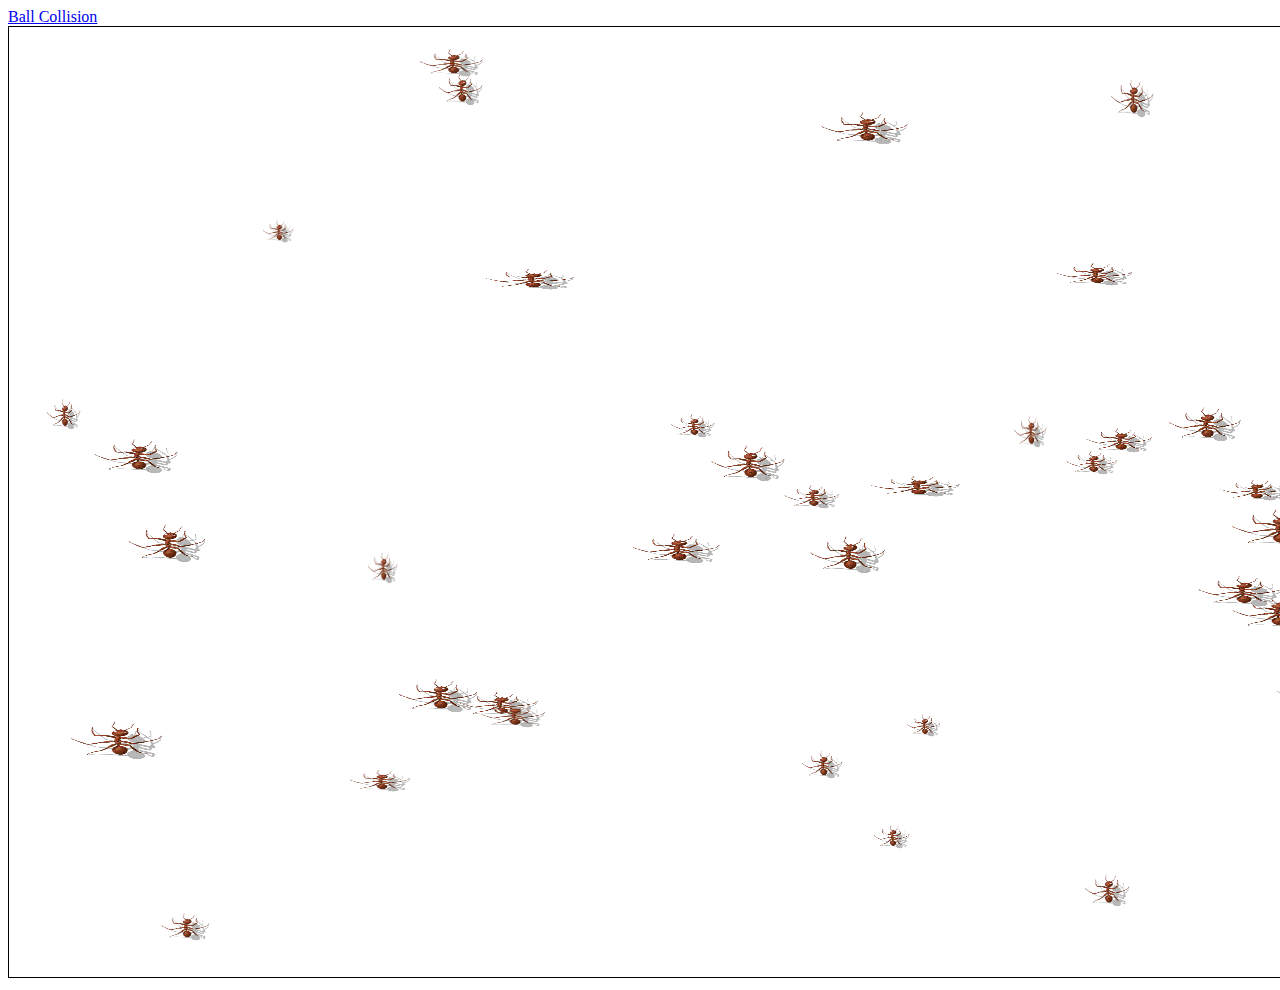
==== ant-smasher.html @ 8bc885b6 "Antsmasher and ball collider added !!" ====
<!DOCTYPE html>
<html lang="en">
<head>
    <meta charset="UTF-8">
    <title>Ant Smasher</title>
    <link rel="stylesheet" href="css/main.css">
</head>
<body>

<div class="container">
    <a href="index.html">Ball Collision</a>
</div>

<canvas id="ant-canvas"></canvas>

<script src="js/main.js" type="module"></script>

</body>
</html>
---- css/main.css ----
canvas {
    border: 1px solid black
}
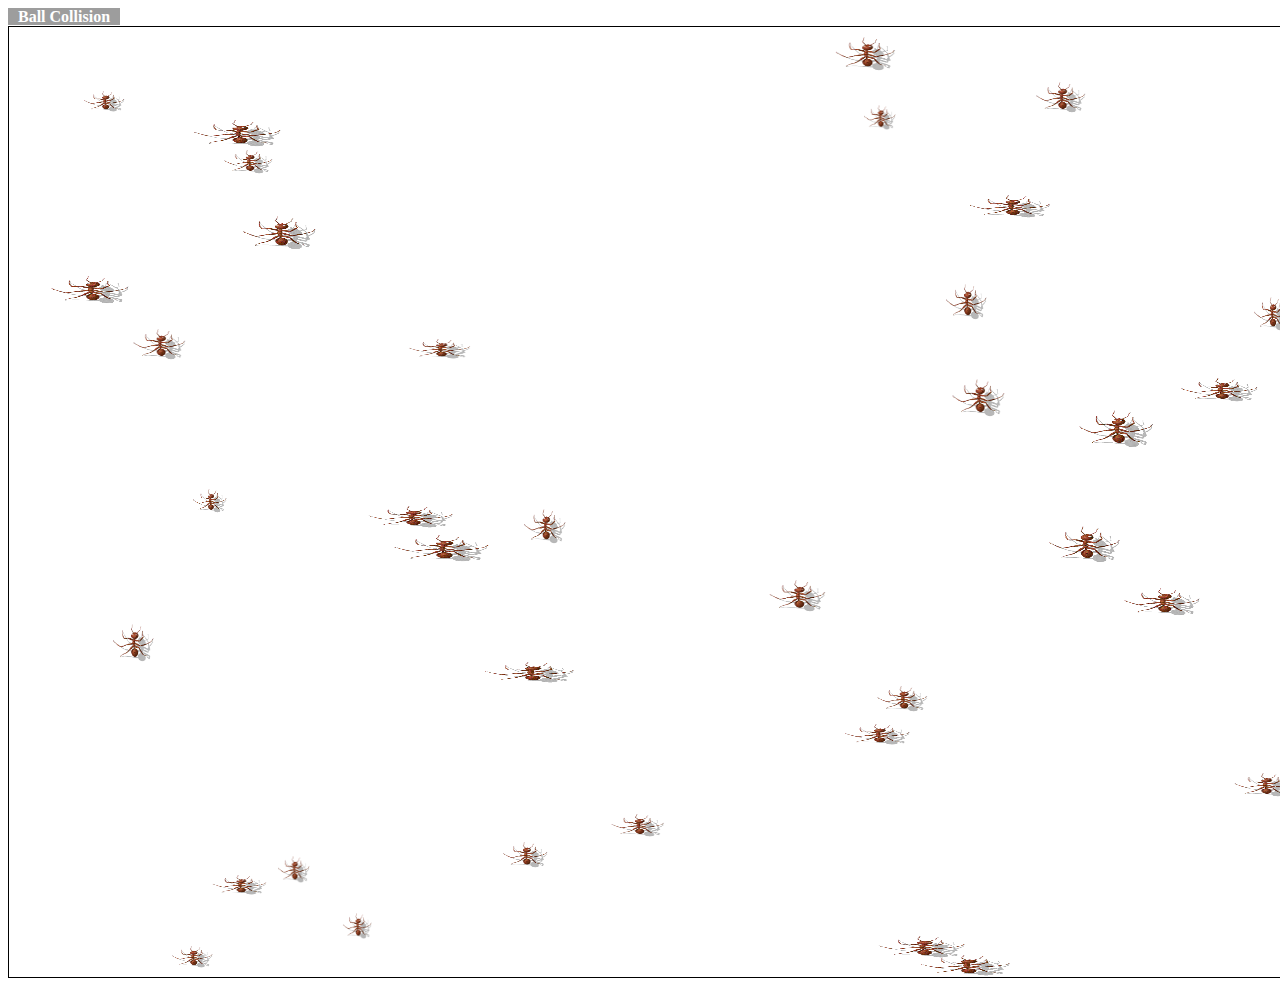
==== commit 0b31e30f: "ant smasher link not working fixed !!" ====
--- a/ant-smasher.html
+++ b/ant-smasher.html
@@ -8,7 +8,7 @@
 <body>
 
 <div class="container">
-    <a href="index.html">Ball Collision</a>
+    <a href="/index.html">Ball Collision</a>
 </div>
 
 <canvas id="ant-canvas"></canvas>
--- a/css/main.css
+++ b/css/main.css
@@ -1,3 +1,15 @@
 canvas {
     border: 1px solid black
+}
+
+a {
+    padding: 0 10px;
+    background-color: #9d9d9d;
+    color: white;
+    text-decoration: none;
+    font-weight: bold;
+}
+
+a:hover {
+    background-color: #727272;
 }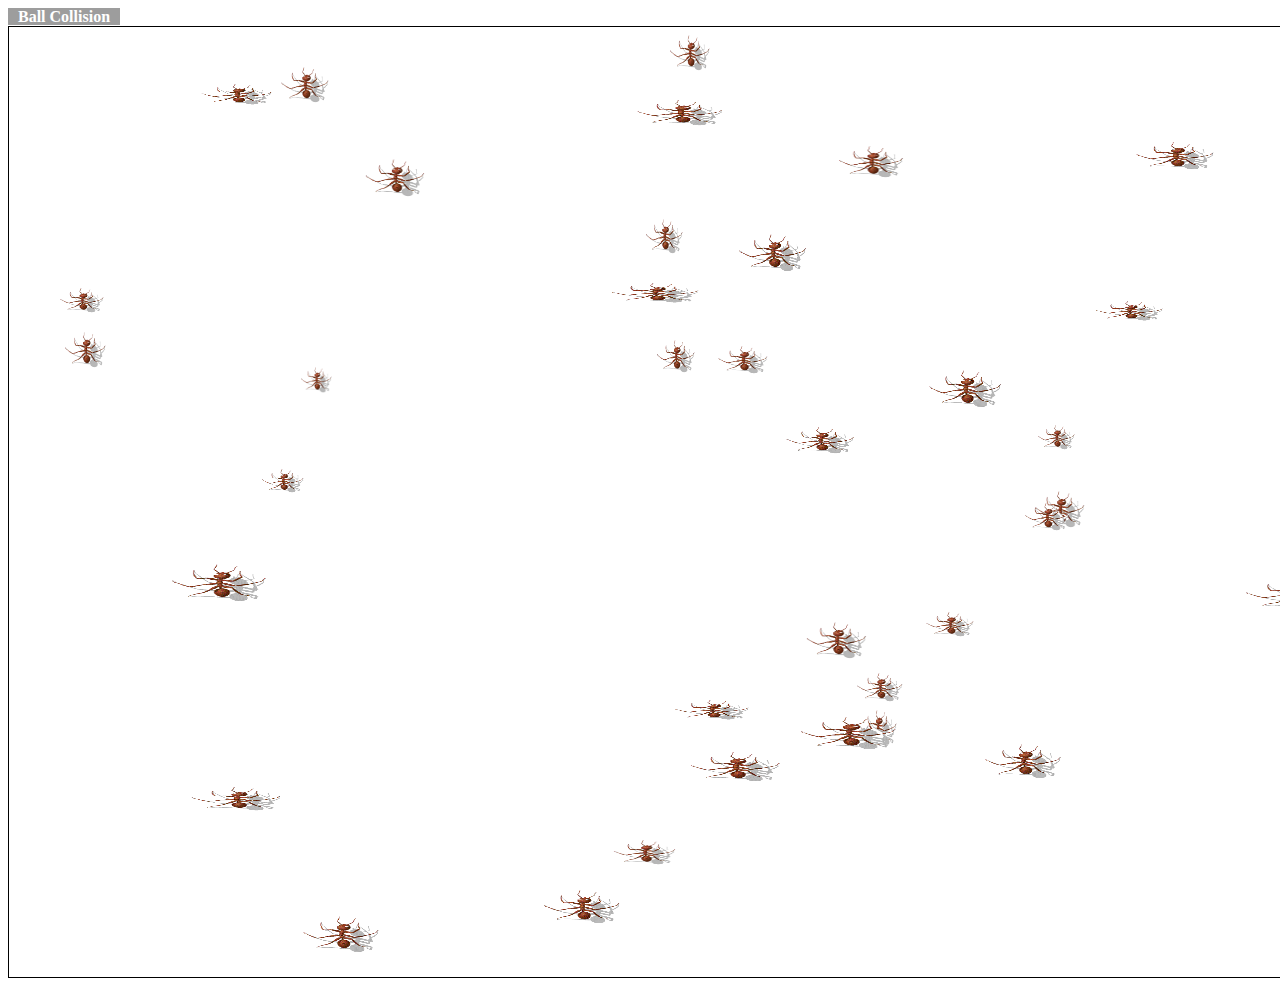
==== commit a3f3529d: "RESTORE LAST COMMIT !!" ====
--- a/ant-smasher.html
+++ b/ant-smasher.html
@@ -8,7 +8,7 @@
 <body>
 
 <div class="container">
-    <a href="/index.html">Ball Collision</a>
+    <a href="index.html">Ball Collision</a>
 </div>
 
 <canvas id="ant-canvas"></canvas>
